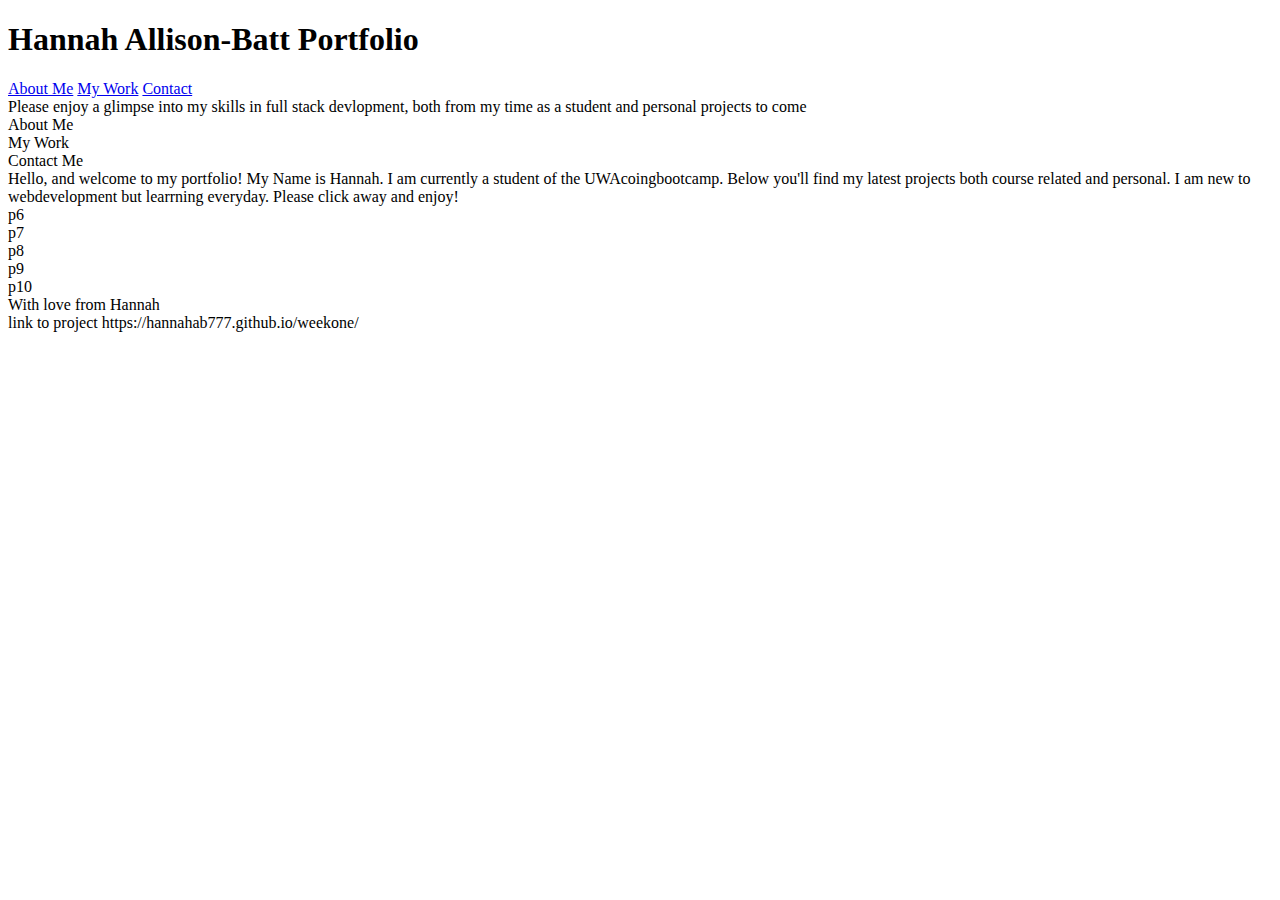
==== draft2.html @ d5661bef "Add files via upload" ====
<!DOCTYPE html>
<html lang="en">
<head>
    <meta charset="UTF-8">
    <meta http-equiv="X-UA-Compatible" content="IE=edge">
    <meta name="viewport" content="width=device-width, initial-scale=1.0">
    <title>Document</title>
    <link rel="stylesheet" href="./assests/style2.css"/>
</head>
<body>
    <header><h1>Hannah Allison-Batt Portfolio</h1>
    <Nav>
        <a href = "#about-me">About Me</a>
        <a href = "#work">My Work</a>
        <a href = "#contact">Contact</a>
    </Nav>
   </header>

<summary>Please enjoy a glimpse into my skills in full stack devlopment, both from my time as a student and personal projects to come</summary>

<span>
<main class = "sidebar">
    <section id = "about-me">About Me</section>
    <section id = "work">My Work</section>
    <section id = "contact">Contact Me</section> 
</main>

<main class = "content">
    <section id = "bio">Hello, and welcome to my portfolio! My Name is Hannah. I am currently a student of the UWAcoingbootcamp. Below you'll find my latest projects both course related and personal. I am new to webdevelopment but learrning everyday. Please click away and enjoy!</section>
    <section id = "maincontent"> </section>
    <section id = "project1">p6</section>
    <section id = "project2">p7</section>
    <section id = "project3">p8</section>
    <section id = "project4">p9</section>
    <section id = "contactinfo">p10</section>
</main>
</span>
<footer>With love from Hannah</footer>
</body>
</html>

link to project https://hannahab777.github.io/weekone/
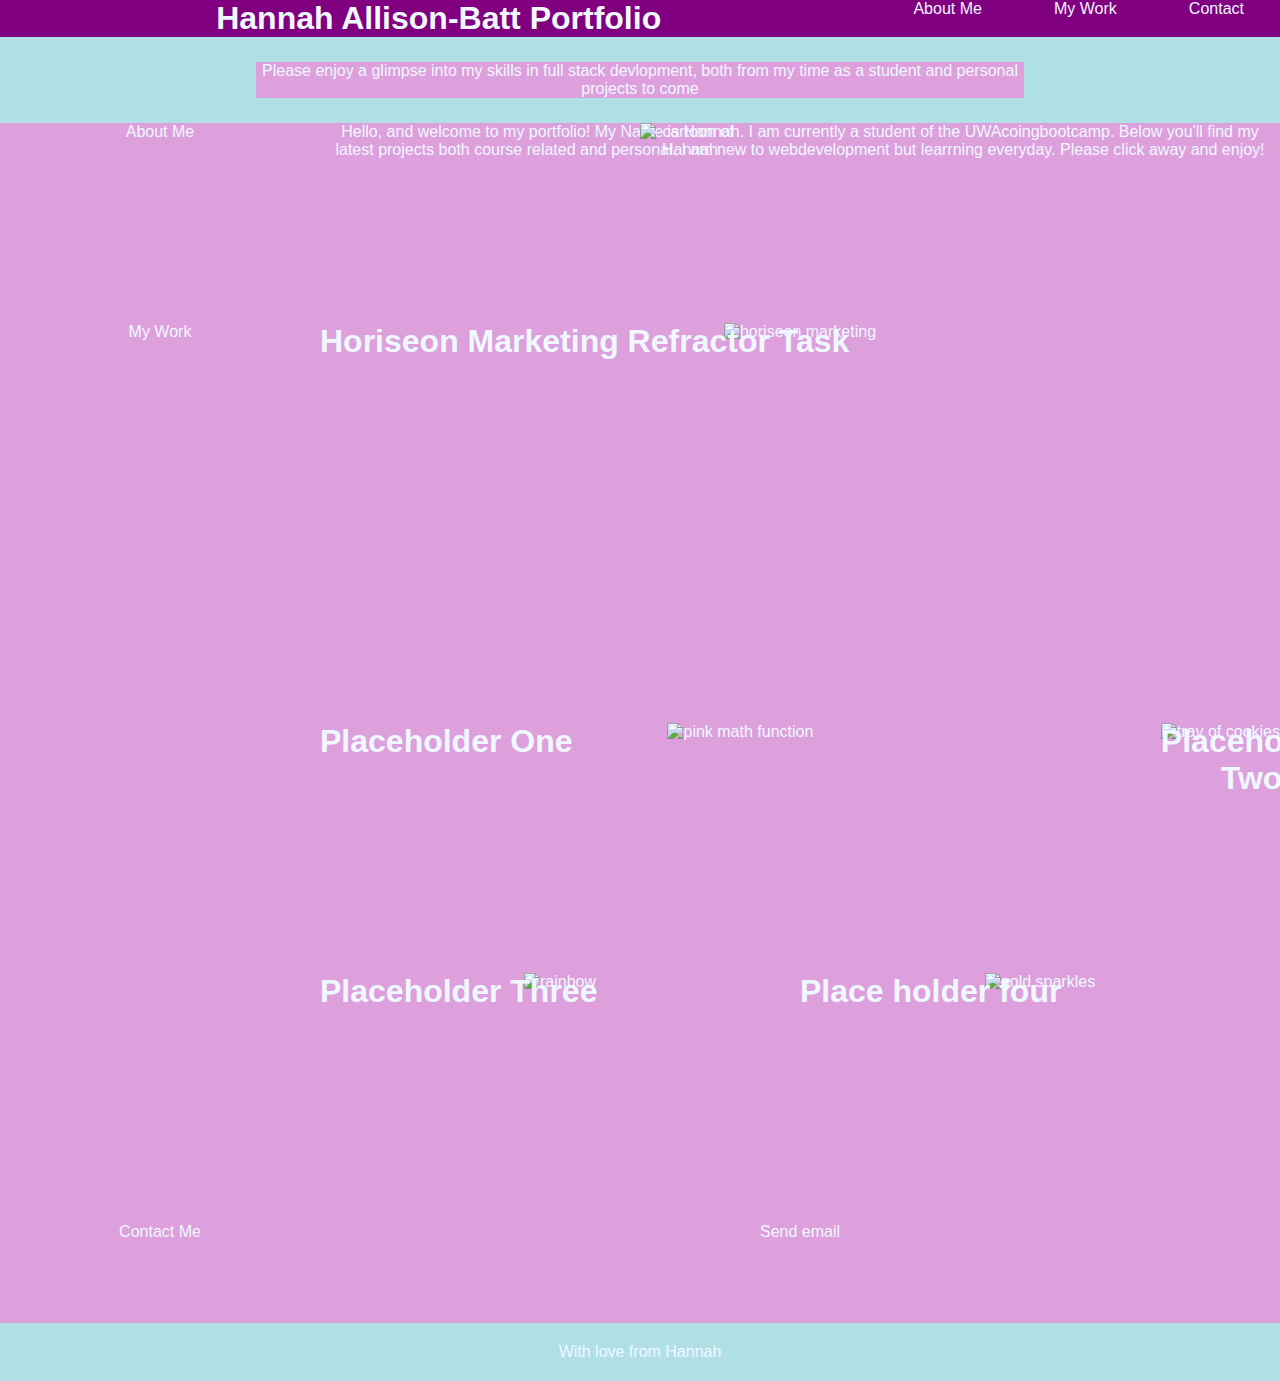
==== commit 5ce554be: "updated images/titles and links" ====
--- a/draft2.html
+++ b/draft2.html
@@ -5,7 +5,7 @@
     <meta http-equiv="X-UA-Compatible" content="IE=edge">
     <meta name="viewport" content="width=device-width, initial-scale=1.0">
     <title>Document</title>
-    <link rel="stylesheet" href="./assests/style2.css"/>
+    <link rel="stylesheet" href="./style2.css"/>
 </head>
 <body>
     <header><h1>Hannah Allison-Batt Portfolio</h1>
@@ -20,23 +20,29 @@
 
 <span>
 <main class = "sidebar">
-    <section id = "about-me">About Me</section>
+    <section id = "about-me">About Me
+        <img id = "dp" src = "hannah-bitmoji.jpg" alt ="cartoon of Hannah"/>
+    </section>
     <section id = "work">My Work</section>
     <section id = "contact">Contact Me</section> 
 </main>
 
 <main class = "content">
-    <section id = "bio">Hello, and welcome to my portfolio! My Name is Hannah. I am currently a student of the UWAcoingbootcamp. Below you'll find my latest projects both course related and personal. I am new to webdevelopment but learrning everyday. Please click away and enjoy!</section>
-    <section id = "maincontent"> </section>
-    <section id = "project1">p6</section>
-    <section id = "project2">p7</section>
-    <section id = "project3">p8</section>
-    <section id = "project4">p9</section>
-    <section id = "contactinfo">p10</section>
+    <section id = "bio"><p>Hello, and welcome to my portfolio! My Name is Hannah. I am currently a student of the UWAcoingbootcamp. Below you'll find my latest projects both course related and personal. I am new to webdevelopment but learrning everyday. Please click away and enjoy!</p></section>
+    <section id = "maincontent"> 
+        <h1>Horiseon Marketing Refractor Task</h1>
+        <a href = "https://hannahab777.github.io/weekone/">
+            <img id = "mainimg" src = "./digital-marketing-meeting.jpg" alt = "horiseon marketing">  </a>
+    </section>
+    <section id = "project1"><h1>Placeholder One</h1><img id = "img2" src = "pink-math-function-1170075.jpg" alt = "pink math function"/></section>
+    <section id = "project2"><h1>Placeholder Two</h1><img id = "img3"src = "./tray-of-cookies-2-1329854.jpg" alt = "tray of cookies"/></section>
+    <section id = "project3"><h1>Placeholder Three</h1><img id = "img4"src = "./rainbow-5-1309523.jpg" alt = "rainbow"/></section>
+    <section id = "project4"><h1>Place holder four</h1><img id = "img5"src = "bokeh-texture-6-1146699.jpg" alt = "gold sparkles"/></section>
+    <section id = "contactinfo">
+        <a href="mailto:Hannah.AllisonBatt@gmail.com">Send email</a>
+    </section>
 </main>
 </span>
 <footer>With love from Hannah</footer>
 </body>
 </html>
-
-link to project https://hannahab777.github.io/weekone/
--- a/style2.css
+++ b/style2.css
@@ -0,0 +1,195 @@
+*{
+    box-sizing: border-box;
+    margin: 0px;
+    padding: 0px;
+    font-family: Verdana, Geneva, Tahoma, sans-serif;
+    color: aliceblue;
+    text-decoration: none;
+}
+body{
+    background-color: powderblue;
+    text-align: center;
+}
+header{
+    display:flex;
+    background-color: purple;
+}
+
+header>h1{
+    flex-grow: 2;
+}
+
+header>nav{
+    flex-grow: 1;
+    display: flex;
+
+}
+
+header>nav>a{
+    flex-grow: 1;
+}
+
+summary{
+    margin: 25px 20% 25px 20%;
+    text-align: center;
+    background-color: plum;
+
+}
+span{
+    display:flex;
+    flex-wrap: wrap;
+    background-color: plum;
+}
+
+.sidebar{
+    float: left;
+    flex-grow: 1;
+    height: 1200px;
+    flex-basis: 25%;;
+    display: flex;
+    flex-direction: column;
+    background-color: plum;
+}
+
+#dp{
+    max-height: 100px;
+    max-width: 100px;
+    position: absolute;
+    left: 50%;
+    
+}
+#about-me{
+    flex-grow: 1;
+    height: 200px;
+    width: 100%;
+    text-align: center;
+}
+
+#work{
+    flex-grow: 1;
+    height: 900px;
+    width: 100%;
+    text-align: center;
+}
+
+#contact{
+    flex-grow: 1;
+    height: 100px;
+    width: 100%;
+    text-align: center;
+}
+.content{
+    float:right;
+    flex-grow: 1;
+    height: 1200px;
+    width: 75%;
+    display: flex;
+    flex-wrap: wrap;
+}
+
+#bio{
+    flex-grow: 1;
+    height: 200px;
+    flex-basis: 100%;
+}
+#maincontent{
+    flex-grow: 1;
+    height: 400px;
+    flex-basis: 100%; 
+    overflow: hidden;
+    
+}
+
+#mainimg{
+    height: 400px;
+    width: 100%;
+    object-fit: cover;
+   object-position: center;
+}
+
+#img2{
+    height: 250px;
+    width: 100%;
+    object-fit: cover;
+   object-position: center;
+}
+
+#img3{
+    height: 250px;
+    width: 100%;
+    object-fit: cover;
+   object-position: center;
+}
+#img4{
+    height: 250px;
+    width: 100%;
+    object-fit: cover;
+   object-position: center;
+}
+#img5{
+    height: 250px;
+    width: 100%;
+    object-fit: cover;
+   object-position: center;
+}
+
+section>a{ 
+    flex-basis: 100%;
+}
+
+section>h1{
+    position: absolute;
+}
+#project1{
+    flex-grow: 1;
+    height: 250px;
+    flex-basis: 50%;
+    overflow: hidden;
+}
+
+#Project2{
+    flex-grow: 1;
+    height: 250px;
+    flex-basis: 50%;
+    overflow: hidden;
+}
+
+#project3{
+    flex-grow: 1;
+    flex-shrink: 0;
+    height: 250px;
+    flex-basis: 50%;
+    overflow: hidden;
+}
+
+#project4{
+    flex-grow: 1;
+    flex-shrink: 0;
+    height: 250px;
+    flex-basis: 50%;
+    overflow: hidden;
+}
+
+#contactinfo{
+    flex-grow: 1;
+    flex-shrink: 0;
+    height: 100px;
+    flex-basis: 100%
+}
+footer{
+    text-align: center;
+    padding: 20px;
+}
+
+.content>section:hover{
+border: 10px solid purple;
+}
+
+a:hover{
+    color: powderblue;
+    font-size: medium;
+}
+
+@media screen {
+    
+}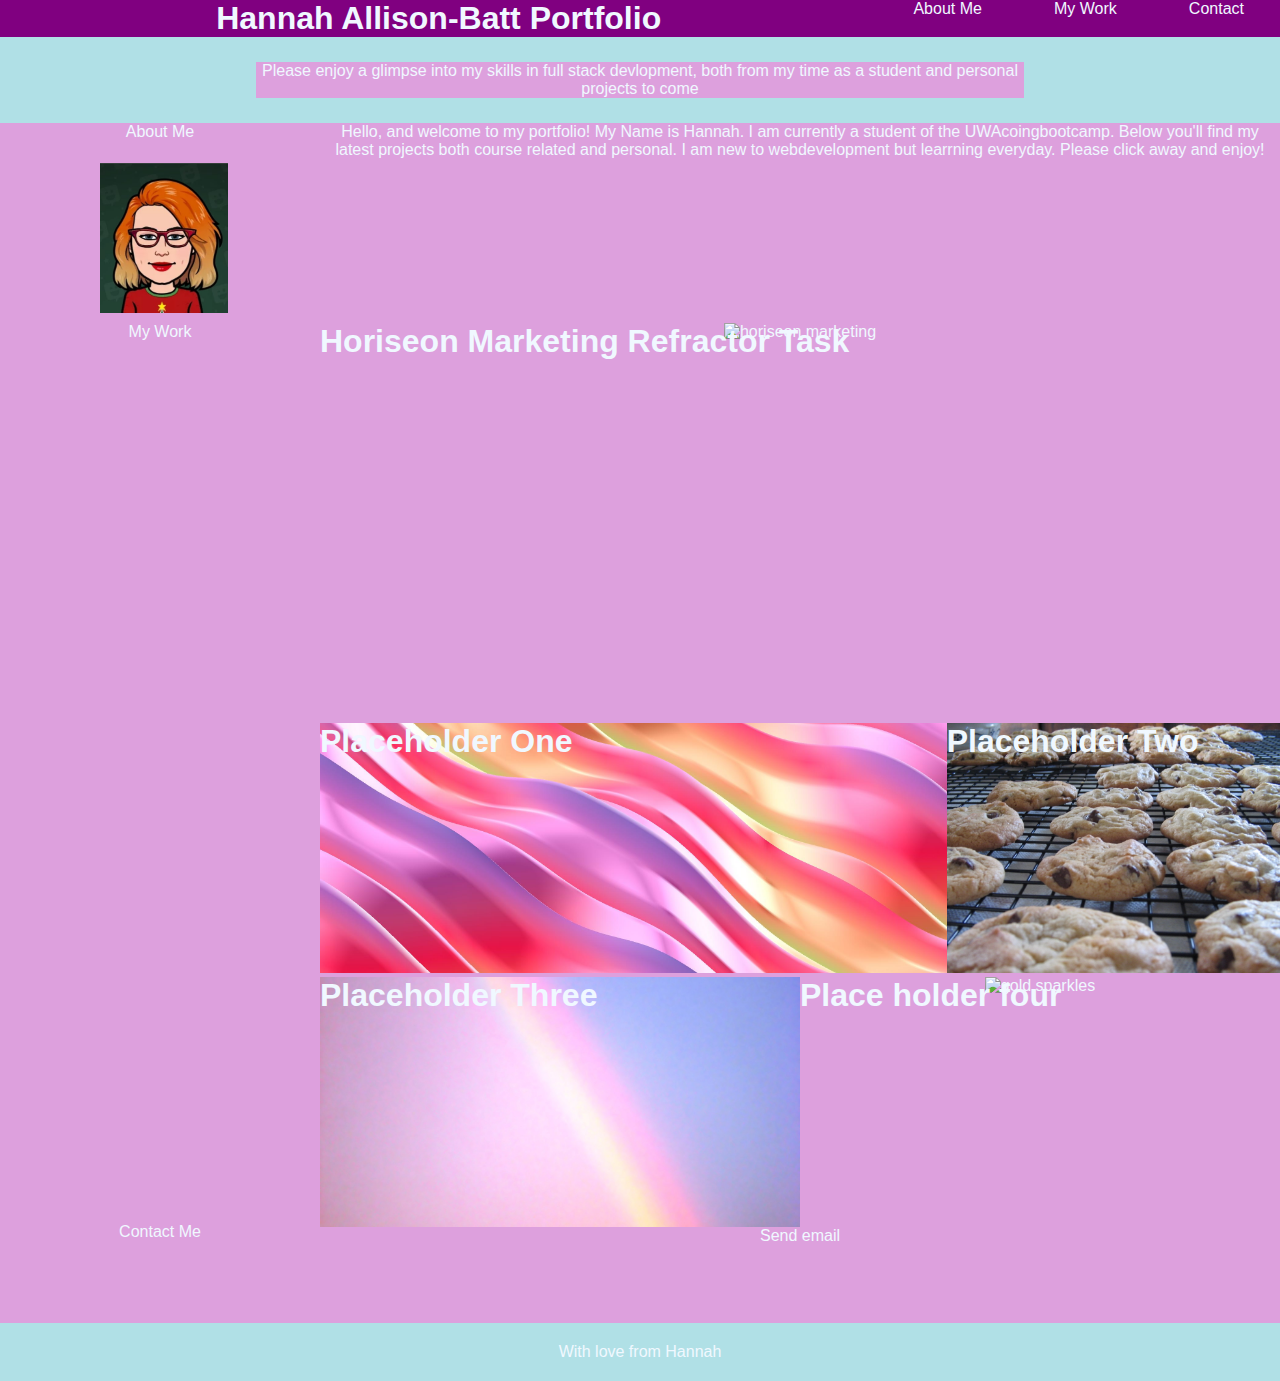
==== commit a7bc4c65: "updated with display picture, hover and typing of files" ====
--- a/draft2.html
+++ b/draft2.html
@@ -5,7 +5,7 @@
     <meta http-equiv="X-UA-Compatible" content="IE=edge">
     <meta name="viewport" content="width=device-width, initial-scale=1.0">
     <title>Document</title>
-    <link rel="stylesheet" href="./style2.css"/>
+    <link rel="stylesheet" href="./assets/style2.css"/>
 </head>
 <body>
     <header><h1>Hannah Allison-Batt Portfolio</h1>
@@ -21,7 +21,7 @@
 <span>
 <main class = "sidebar">
     <section id = "about-me">About Me
-        <img id = "dp" src = "hannah-bitmoji.jpg" alt ="cartoon of Hannah"/>
+        <img id = "dp" src = "./assets/hannah-bitmoji.jpg" alt ="cartoon of Hannah"/>
     </section>
     <section id = "work">My Work</section>
     <section id = "contact">Contact Me</section> 
@@ -32,12 +32,12 @@
     <section id = "maincontent"> 
         <h1>Horiseon Marketing Refractor Task</h1>
         <a href = "https://hannahab777.github.io/weekone/">
-            <img id = "mainimg" src = "./digital-marketing-meeting.jpg" alt = "horiseon marketing">  </a>
+            <img id = "mainimg" src = "./assets/digital-marketing-meeting.jpg" alt = "horiseon marketing">  </a>
     </section>
-    <section id = "project1"><h1>Placeholder One</h1><img id = "img2" src = "pink-math-function-1170075.jpg" alt = "pink math function"/></section>
-    <section id = "project2"><h1>Placeholder Two</h1><img id = "img3"src = "./tray-of-cookies-2-1329854.jpg" alt = "tray of cookies"/></section>
-    <section id = "project3"><h1>Placeholder Three</h1><img id = "img4"src = "./rainbow-5-1309523.jpg" alt = "rainbow"/></section>
-    <section id = "project4"><h1>Place holder four</h1><img id = "img5"src = "bokeh-texture-6-1146699.jpg" alt = "gold sparkles"/></section>
+    <section id = "project1"><h1>Placeholder One</h1><img id = "img2" src = "./assets/pink-math-function-1170075.jpg" alt = "pink math function"/></section>
+    <section id = "project2"><h1>Placeholder Two</h1><img id = "img3" src = "./assets/tray-of-cookies-2-1329854.jpg" alt = "tray of cookies"/></section>
+    <section id = "project3"><h1>Placeholder Three</h1><img id = "img4" src =  "./assets/rainbow-5-1309523.jpg" alt = "rainbow"/></section>
+    <section id = "project4"><h1>Place holder four</h1><img id = "img5" src = "./assets/bokeh-texture-6-1146699.jpg" alt = "gold sparkles"/></section>
     <section id = "contactinfo">
         <a href="mailto:Hannah.AllisonBatt@gmail.com">Send email</a>
     </section>
--- a/assets/style2.css
+++ b/assets/style2.css
@@ -0,0 +1,196 @@
+*{
+    box-sizing: border-box;
+    margin: 0px;
+    padding: 0px;
+    font-family: Verdana, Geneva, Tahoma, sans-serif;
+    color: aliceblue;
+    text-decoration: none;
+}
+body{
+    background-color: powderblue;
+    text-align: center;
+}
+header{
+    display:flex;
+    background-color: purple;
+}
+
+header>h1{
+    flex-grow: 2;
+}
+
+header>nav{
+    flex-grow: 1;
+    display: flex;
+
+}
+
+header>nav>a{
+    flex-grow: 1;
+}
+
+summary{
+    margin: 25px 20% 25px 20%;
+    text-align: center;
+    background-color: plum;
+
+}
+span{
+    display:flex;
+    flex-wrap: wrap;
+    background-color: plum;
+}
+
+.sidebar{
+    float: left;
+    flex-grow: 1;
+    height: 1200px;
+    flex-basis: 25%;;
+    display: flex;
+    flex-direction: column;
+    background-color: plum;
+}
+
+#dp{
+    max-height: 150px;
+    max-width: 150px;
+    position: absolute;
+    left: 25%;
+    top: 40px;
+    margin-left: 20px;
+    
+}
+
+#about-me{
+    flex-grow: 1;
+    height: 200px;
+    width: 100%;
+    text-align: center;
+    position: relative;
+}
+
+#work{
+    flex-grow: 1;
+    height: 900px;
+    width: 100%;
+    text-align: center;
+}
+
+#contact{
+    flex-grow: 1;
+    height: 100px;
+    width: 100%;
+    text-align: center;
+}
+.content{
+    float:right;
+    flex-grow: 1;
+    height: 1200px;
+    width: 75%;
+    display: flex;
+    flex-wrap: wrap;
+}
+
+#bio{
+    flex-grow: 1;
+    height: 200px;
+    flex-basis: 100%;
+}
+#maincontent{
+    flex-grow: 1;
+    height: 400px;
+    flex-basis: 100%; 
+    overflow: hidden;
+    
+}
+
+#mainimg{
+    height: 400px;
+    width: 100%;
+    object-fit: cover;
+   object-position: center;
+}
+
+#img2{
+    height: 250px;
+    width: 100%;
+    object-fit: cover;
+   object-position: center;
+}
+
+#img3{
+    height: 250px;
+    width: 100%;
+    object-fit: cover;
+   object-position: center;
+}
+#img4{
+    height: 250px;
+    width: 100%;
+    object-fit: cover;
+   object-position: center;
+}
+#img5{
+    height: 250px;
+    width: 100%;
+    object-fit: cover;
+   object-position: center;
+}
+
+section>a{ 
+    flex-basis: 100%;
+}
+
+section>h1{
+    position: absolute;
+}
+#project1{
+    flex-grow: 1;
+    height: 250px;
+    flex-basis: 50%;
+    overflow: hidden;
+}
+
+#Project2{
+    flex-grow: 1;
+    height: 250px;
+    flex-basis: 50%;
+    overflow: hidden;
+}
+
+#project3{
+    flex-grow: 1;
+    flex-shrink: 0;
+    height: 250px;
+    flex-basis: 50%;
+    overflow: hidden;
+}
+
+#project4{
+    flex-grow: 1;
+    flex-shrink: 0;
+    height: 250px;
+    flex-basis: 50%;
+    overflow: hidden;
+}
+
+#contactinfo{
+    flex-grow: 1;
+    flex-shrink: 0;
+    height: 100px;
+    flex-basis: 100%
+}
+footer{
+    text-align: center;
+    padding: 20px;
+}
+
+.content>section:hover{
+border: 10px solid purple;
+}
+
+a:hover{
+    color: powderblue;
+    font-size: medium;
+}
+
